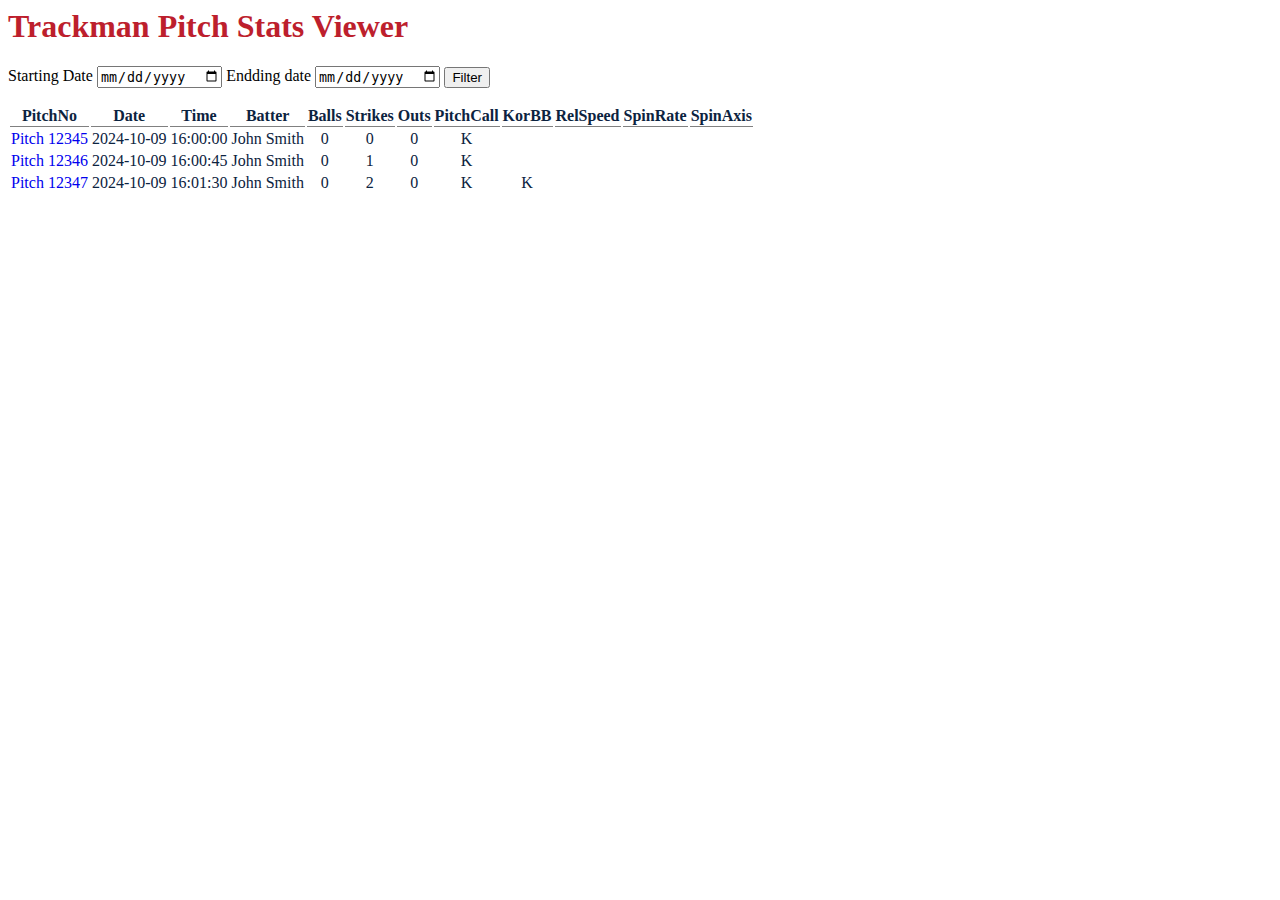
==== index.html @ 5a330a75 "Update index.html" ====
<html>
  <head>
    <title>Pitch Stats</title>
    <link rel="stylesheet" href="styles.css"></link>
  </head>
  <body>
    <h1 class="red">Trackman Pitch Stats Viewer</h1>
    <form onsubmit="downloadData();">
      <label>Starting Date</label>
      <input type="date" id="startdate" />
      <label>Endding date</label>
      <input type="date" id="enddate" />
      <button>Filter</button>
    </form>
    <table class="blue">
      <tr>
        <th>PitchNo</th>
        <th>Date</th>
        <th>Time</th>
        <th>Batter</th>
        <th>Balls</th>
        <th>Strikes</th>
        <th>Outs</th>
        <th>PitchCall</th>
        <th>KorBB</th>
        <th>RelSpeed</th>
        <th>SpinRate</th>
        <th>SpinAxis</th>
      </tr>
      <tr>
        <td><a href="details.html">Pitch 12345</a></td>
        <td>2024-10-09</td>
        <td>16:00:00</td>
        <td>John Smith</td>
        <td>0</td>
        <td>0</td>
        <td>0</td>
        <td>K</td>
        <td></td>
        <td></td>
        <td></td>
        <td></td>
      </tr>
      <tr>
        <td><a href="details.html">Pitch 12346</a></td>
        <td>2024-10-09</td>
        <td>16:00:45</td>
        <td>John Smith</td>
        <td>0</td>
        <td>1</td>
        <td>0</td>
        <td>K</td>
        <td></td>
        <td></td>
        <td></td>
        <td></td>
      </tr>
      <tr>
        <td><a href="details.html">Pitch 12347</a></td>
        <td>2024-10-09</td>
        <td>16:01:30</td>
        <td>John Smith</td>
        <td>0</td>
        <td>2</td>
        <td>0</td>
        <td>K</td>
        <td>K</td>
        <td></td>
        <td></td>
        <td></td>
      </tr>
    </table>
    <script src="script.js"></script>
  </body>
</html>
---- styles.css ----
.blue {
  color: #0C2340;
}
.red {
  color: #BD1F2D;
}

th { 
  border-bottom: 1px solid gray;
}

td {
  text-align: center;
}

td.left {
  text-align: left;
}

a {
  text-decoration: none;
}

a:hover {
  text-decoration: underline;
}
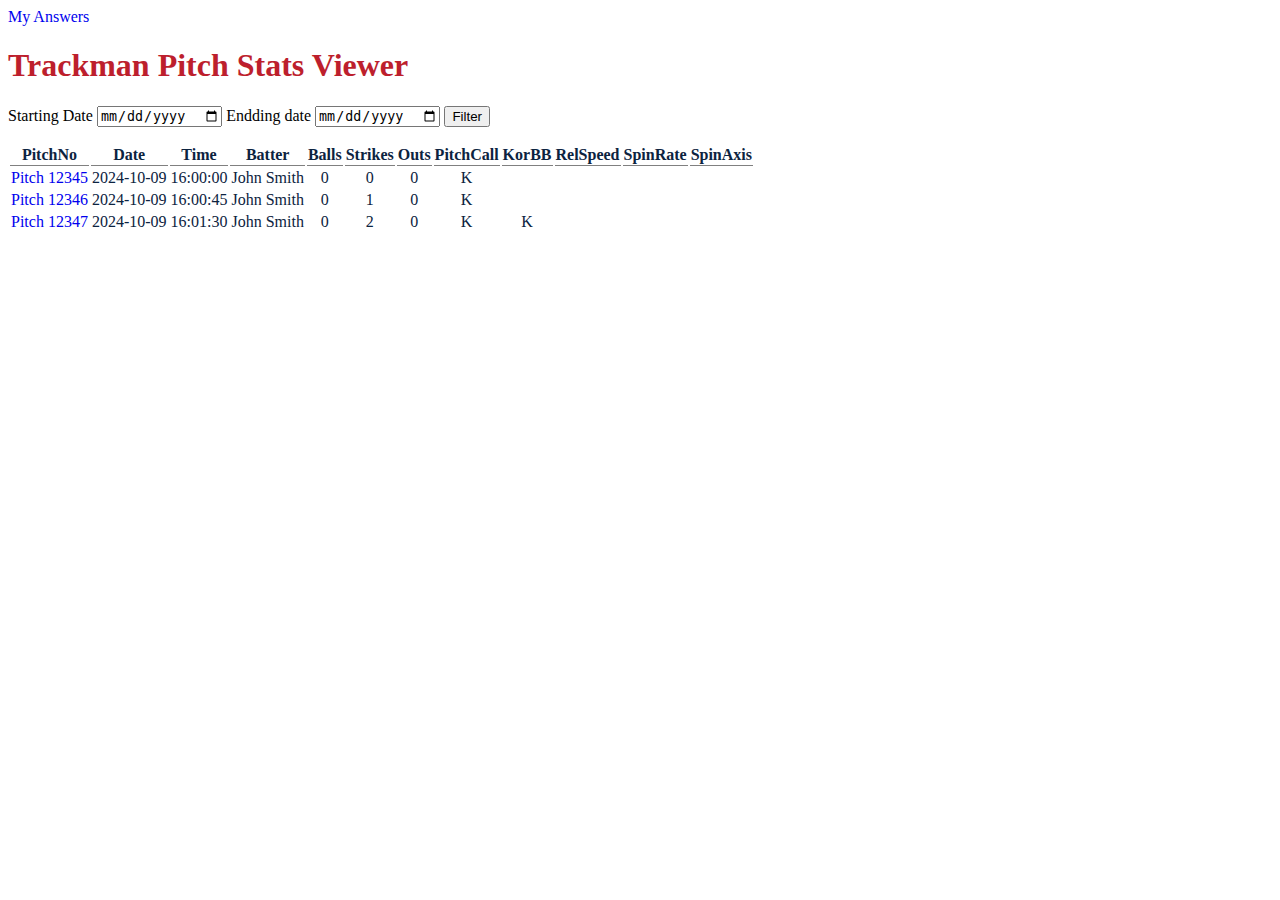
==== commit a516299b: "Update index.html" ====
--- a/index.html
+++ b/index.html
@@ -4,6 +4,7 @@
     <link rel="stylesheet" href="styles.css"></link>
   </head>
   <body>
+    <a href="amswers.html">My Answers </a>
     <h1 class="red">Trackman Pitch Stats Viewer</h1>
     <form onsubmit="downloadData();">
       <label>Starting Date</label>
@@ -28,7 +29,7 @@
         <th>SpinAxis</th>
       </tr>
       <tr>
-        <td><a href="details.html">Pitch 12345</a></td>
+        <td><a href="details.html?id=12345">Pitch 12345</a></td>
         <td>2024-10-09</td>
         <td>16:00:00</td>
         <td>John Smith</td>
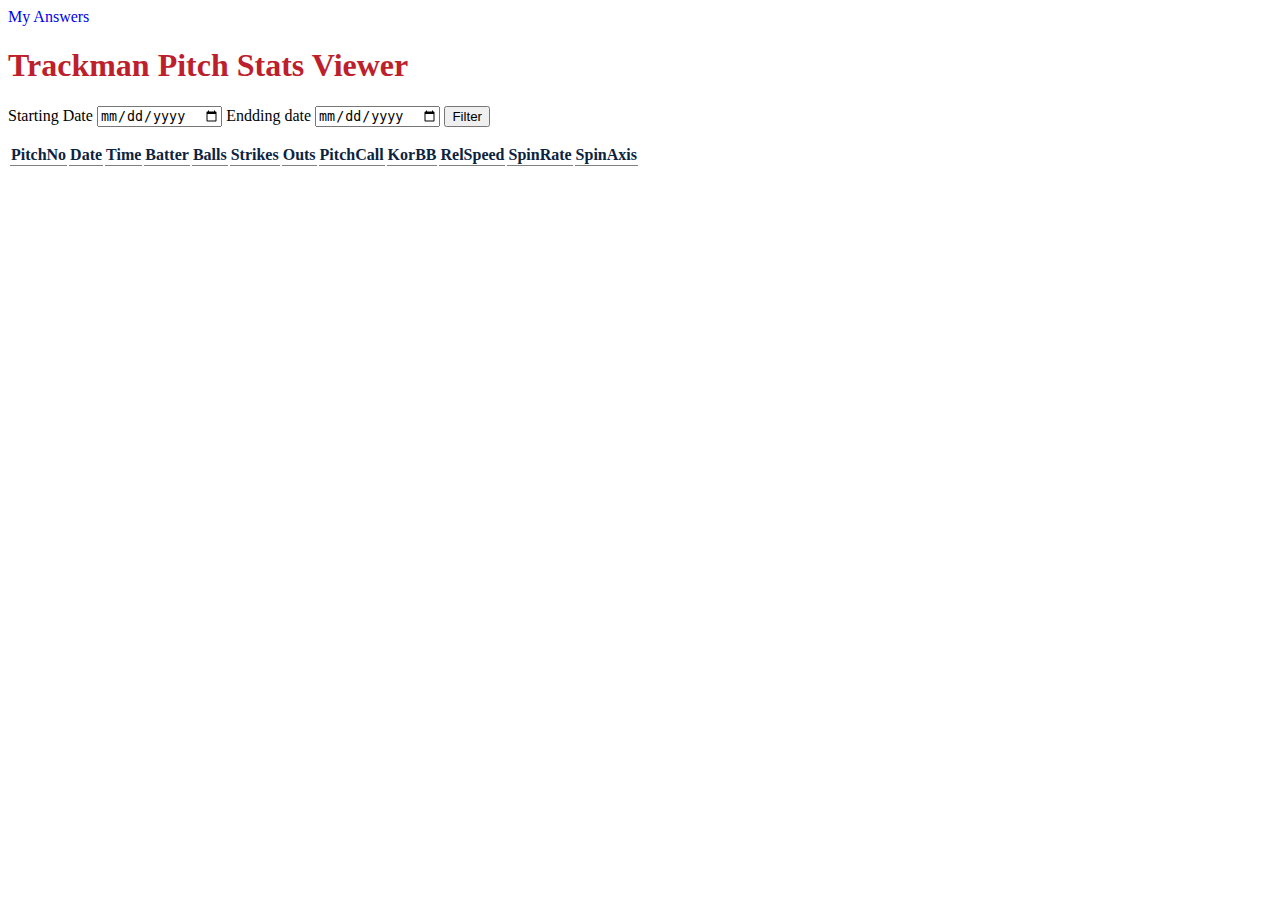
==== commit da7c1aa6: "download code" ====
--- a/index.html
+++ b/index.html
@@ -4,73 +4,36 @@
     <link rel="stylesheet" href="styles.css"></link>
   </head>
   <body>
-    <a href="amswers.html">My Answers </a>
+    <a href="answers.html">My Answers </a>
     <h1 class="red">Trackman Pitch Stats Viewer</h1>
-    <form onsubmit="downloadData();">
+    <form onsubmit="filterData();">
       <label>Starting Date</label>
       <input type="date" id="startdate" />
       <label>Endding date</label>
       <input type="date" id="enddate" />
       <button>Filter</button>
     </form>
-    <table class="blue">
-      <tr>
-        <th>PitchNo</th>
-        <th>Date</th>
-        <th>Time</th>
-        <th>Batter</th>
-        <th>Balls</th>
-        <th>Strikes</th>
-        <th>Outs</th>
-        <th>PitchCall</th>
-        <th>KorBB</th>
-        <th>RelSpeed</th>
-        <th>SpinRate</th>
-        <th>SpinAxis</th>
-      </tr>
-      <tr>
-        <td><a href="details.html?id=12345">Pitch 12345</a></td>
-        <td>2024-10-09</td>
-        <td>16:00:00</td>
-        <td>John Smith</td>
-        <td>0</td>
-        <td>0</td>
-        <td>0</td>
-        <td>K</td>
-        <td></td>
-        <td></td>
-        <td></td>
-        <td></td>
-      </tr>
-      <tr>
-        <td><a href="details.html">Pitch 12346</a></td>
-        <td>2024-10-09</td>
-        <td>16:00:45</td>
-        <td>John Smith</td>
-        <td>0</td>
-        <td>1</td>
-        <td>0</td>
-        <td>K</td>
-        <td></td>
-        <td></td>
-        <td></td>
-        <td></td>
-      </tr>
-      <tr>
-        <td><a href="details.html">Pitch 12347</a></td>
-        <td>2024-10-09</td>
-        <td>16:01:30</td>
-        <td>John Smith</td>
-        <td>0</td>
-        <td>2</td>
-        <td>0</td>
-        <td>K</td>
-        <td>K</td>
-        <td></td>
-        <td></td>
-        <td></td>
-      </tr>
-    </table>
+    <table class="blue" id="pitchTable">
+      <thead>
+          <tr>
+              <th>PitchNo</th>
+              <th>Date</th>
+              <th>Time</th>
+              <th>Batter</th>
+              <th>Balls</th>
+              <th>Strikes</th>
+              <th>Outs</th>
+              <th>PitchCall</th>
+              <th>KorBB</th>
+              <th>RelSpeed</th>
+              <th>SpinRate</th>
+              <th>SpinAxis</th>
+          </tr>
+      </thead>
+      <tbody>
+          <!-- Rows will be populated here -->
+      </tbody>
+  </table>
     <script src="script.js"></script>
   </body>
 </html>
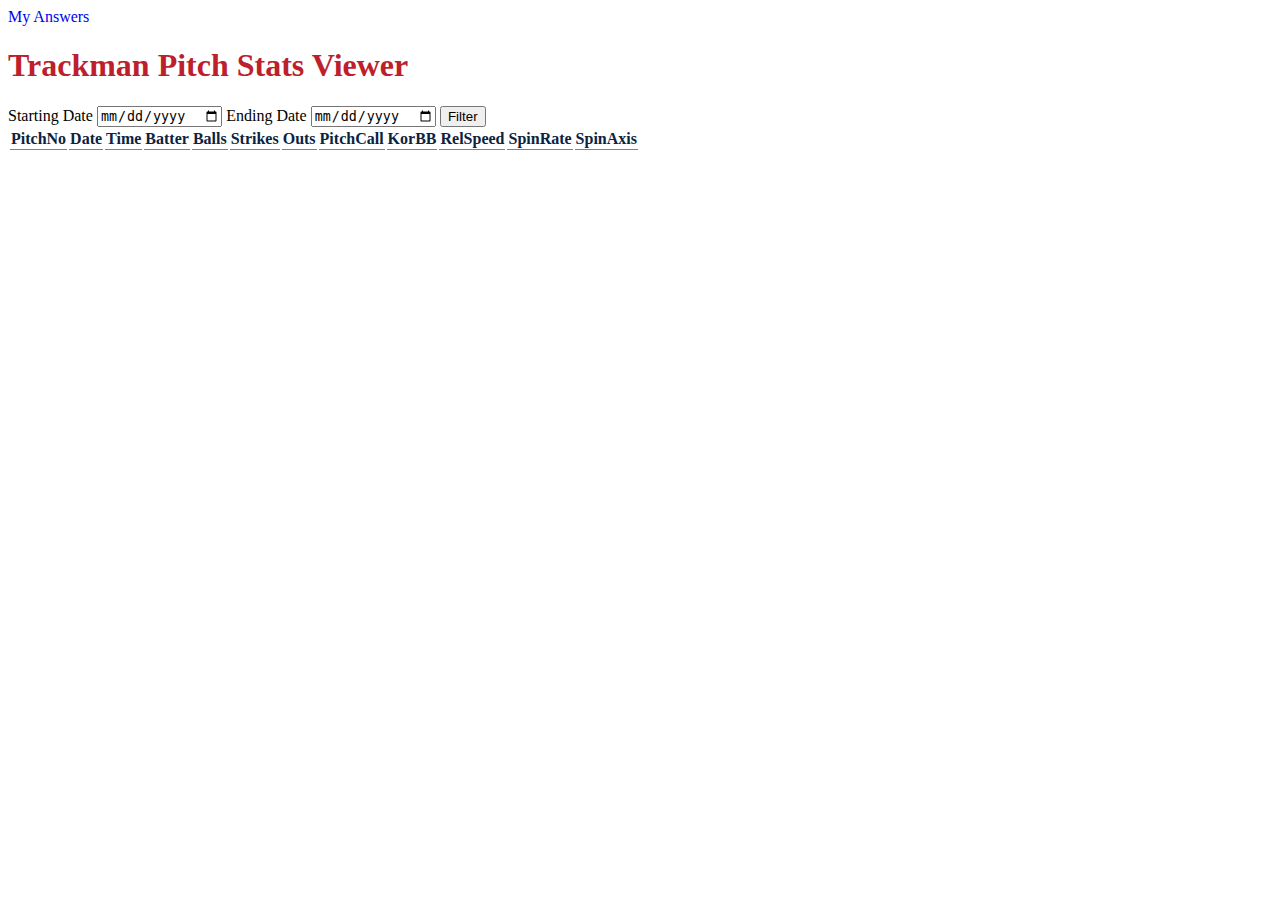
==== commit b4df5ea2: "chatgpt" ====
--- a/index.html
+++ b/index.html
@@ -1,39 +1,143 @@
-<html>
-  <head>
+<!DOCTYPE html>
+<html lang="en">
+<head>
+    <meta charset="UTF-8">
+    <meta name="viewport" content="width=device-width, initial-scale=1.0">
     <title>Pitch Stats</title>
-    <link rel="stylesheet" href="styles.css"></link>
-  </head>
-  <body>
+    <style>
+        .blue {
+            color: #0C2340;
+        }
+        .red {
+            color: #BD1F2D;
+        }
+        th { 
+            border-bottom: 1px solid gray;
+            cursor: pointer;
+        }
+        td {
+            text-align: center;
+        }
+        td.left {
+            text-align: left;
+        }
+        a {
+            text-decoration: none;
+        }
+        a:hover {
+            text-decoration: underline;
+        }
+        .sorted-asc::after {
+            content: ' ▲'; /* Ascending arrow */
+        }
+        .sorted-desc::after {
+            content: ' ▼'; /* Descending arrow */
+        }
+    </style>
+</head>
+<body>
     <a href="answers.html">My Answers </a>
     <h1 class="red">Trackman Pitch Stats Viewer</h1>
-    <form onsubmit="filterData();">
-      <label>Starting Date</label>
-      <input type="date" id="startdate" />
-      <label>Endding date</label>
-      <input type="date" id="enddate" />
-      <button>Filter</button>
+    <form onsubmit="filterData(); return false;">
+        <label>Starting Date</label>
+        <input type="date" id="startdate" />
+        <label>Ending Date</label>
+        <input type="date" id="enddate" />
+        <button type="submit">Filter</button>
     </form>
     <table class="blue" id="pitchTable">
-      <thead>
-          <tr>
-              <th>PitchNo</th>
-              <th>Date</th>
-              <th>Time</th>
-              <th>Batter</th>
-              <th>Balls</th>
-              <th>Strikes</th>
-              <th>Outs</th>
-              <th>PitchCall</th>
-              <th>KorBB</th>
-              <th>RelSpeed</th>
-              <th>SpinRate</th>
-              <th>SpinAxis</th>
-          </tr>
-      </thead>
-      <tbody>
-          <!-- Rows will be populated here -->
-      </tbody>
-  </table>
-    <script src="script.js"></script>
-  </body>
+        <thead>
+            <tr>
+                <th onclick="sortTable(0)">PitchNo</th>
+                <th onclick="sortTable(1)">Date</th>
+                <th onclick="sortTable(2)">Time</th>
+                <th onclick="sortTable(3)">Batter</th>
+                <th onclick="sortTable(4)">Balls</th>
+                <th onclick="sortTable(5)">Strikes</th>
+                <th onclick="sortTable(6)">Outs</th>
+                <th onclick="sortTable(7)">PitchCall</th>
+                <th onclick="sortTable(8)">KorBB</th>
+                <th onclick="sortTable(9)">RelSpeed</th>
+                <th onclick="sortTable(10)">SpinRate</th>
+                <th onclick="sortTable(11)">SpinAxis</th>
+            </tr>
+        </thead>
+        <tbody>
+            <!-- Rows will be populated here -->
+        </tbody>
+    </table>
+    <script>
+        let currentSort = { column: -1, order: 'asc' };
+
+        function filterData() {
+            const startdate = new Date(document.getElementById("startdate").value);
+            const enddate = new Date(document.getElementById("enddate").value);
+            const tableRows = document.getElementById('pitchTable').getElementsByTagName('tbody')[0].getElementsByTagName('tr');
+
+            for (let row of tableRows) {
+                const dateCell = new Date(row.cells[1].innerText); // Assuming the date is in the second column
+                row.style.display = (dateCell >= startdate && dateCell <= enddate) ? '' : 'none'; // Show or hide the row
+            }
+        }
+
+        async function fetchPitchData() {
+            try {
+                const response = await fetch('https://compute.samford.edu/zohauth/clients/datajson/1');
+                const data = await response.json();
+                populateTable(data);
+            } catch (error) {
+                console.error('Error fetching data:', error);
+            }
+        }
+
+        function populateTable(data) {
+            const tableBody = document.getElementById('pitchTable').querySelector('tbody');
+            tableBody.innerHTML = ''; // Clear existing rows
+
+            data.forEach(pitch => {
+                const row = document.createElement('tr');
+                row.innerHTML = `
+                    <td><a href="details.html?id=${pitch.PitchNo}">Pitch ${pitch.PitchNo}</a></td>
+                    <td>${pitch.Date}</td>
+                    <td>${pitch.Time}</td>
+                    <td>${pitch.Batter}</td>
+                    <td>${pitch.Balls}</td>
+                    <td>${pitch.Strikes}</td>
+                    <td>${pitch.Outs}</td>
+                    <td>${pitch.PitchCall}</td>
+                    <td>${pitch.KorBB}</td>
+                    <td>${pitch.RelSpeed}</td>
+                    <td>${pitch.SpinRate}</td>
+                    <td>${pitch.SpinAxis}</td>
+                `;
+                tableBody.appendChild(row);
+            });
+        }
+
+        function sortTable(columnIndex) {
+            const tableBody = document.getElementById('pitchTable').querySelector('tbody');
+            const rows = Array.from(tableBody.rows);
+            const isAsc = currentSort.column === columnIndex && currentSort.order === 'asc';
+            currentSort = { column: columnIndex, order: isAsc ? 'desc' : 'asc' };
+
+            rows.sort((a, b) => {
+                const aText = a.cells[columnIndex].innerText;
+                const bText = b.cells[columnIndex].innerText;
+                return isAsc ? aText.localeCompare(bText) : bText.localeCompare(aText);
+            });
+
+            // Clear existing rows and append sorted rows
+            tableBody.innerHTML = '';
+            rows.forEach(row => tableBody.appendChild(row));
+
+            // Update header styles
+            const headers = tableBody.parentElement.querySelectorAll('th');
+            headers.forEach(header => header.classList.remove('sorted-asc', 'sorted-desc'));
+            headers[columnIndex].classList.add(isAsc ? 'sorted-desc' : 'sorted-asc');
+        }
+
+        // Fetch data on page load
+        window.onload = fetchPitchData;
+    </script>
+</body>
 </html>
